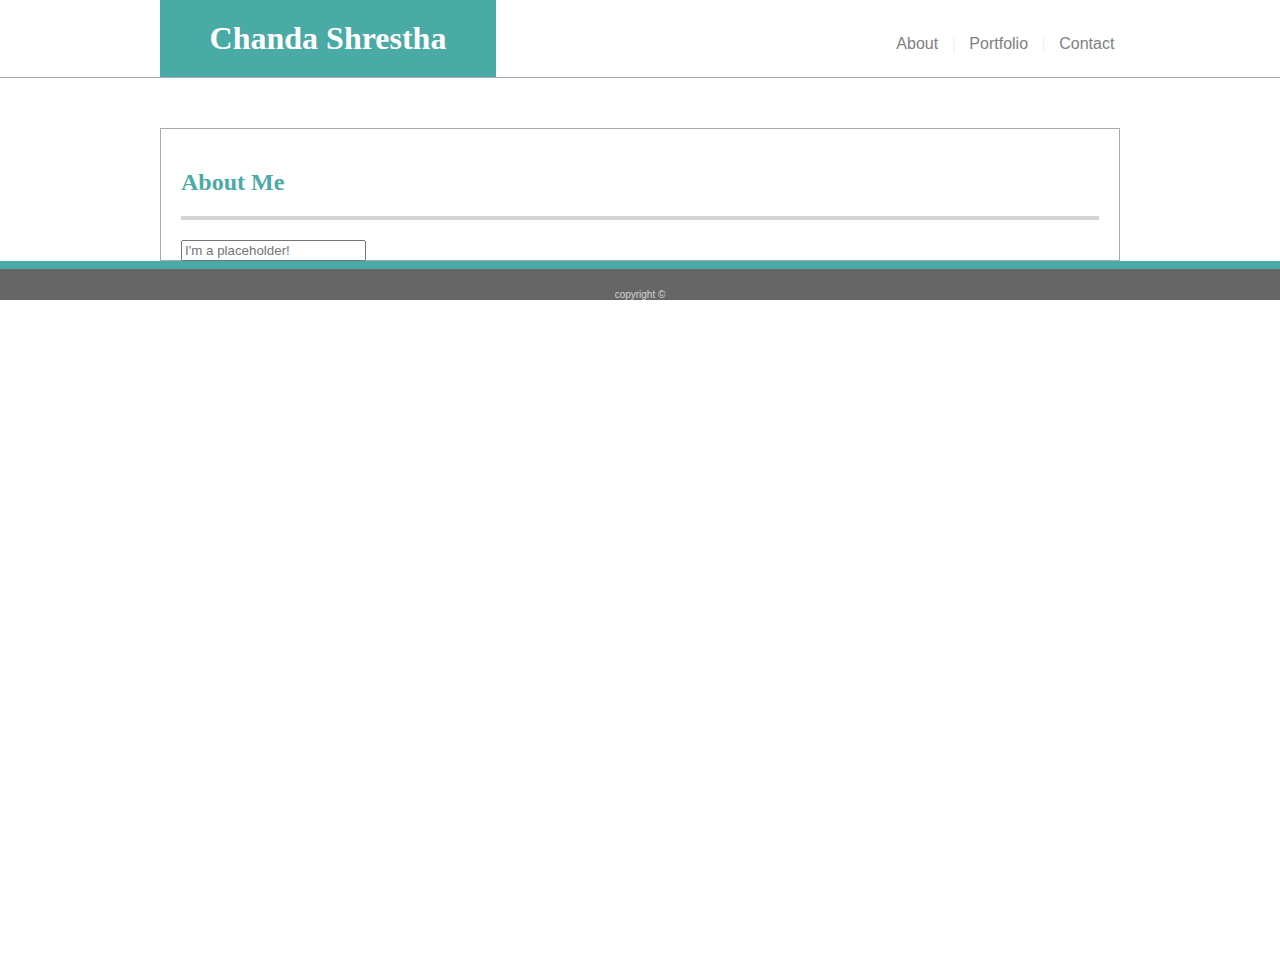
==== contact.html @ 876b853a "eric" ====
<!DOCTYPE html>
<html lang="en">

<head>
    <meta charset="UTF-8">
    <meta name="viewport" content="width=device-width, initial-scale=1.0">
    <meta http-equiv="X-UA-Compatible" content="ie=edge">
    <title>BasicPortfolio</title>
    <link href="https://fonts.googleapis.com/css?family=M+PLUS+1p|Roboto|Sawarabi+Mincho" rel="stylesheet">
    <link rel="stylesheet" href="assets/css/style.css">
</head>

<body>
    <div class="stickyFooter">
        <header>
            <h1 id="myName">Chanda Shrestha</h1>
            <nav id="menu">
                <a class="navigation" href="index.html">About</a>
                <span class="divider">|</span>
                <a class="navigation" href="portfolio.html">Portfolio</a>
                <span class="divider">|</span>
                <a class="navigation" href="contact.html">Contact</a>
            </nav>
        </header>
    </div>
    <div class="everythingwrapper">
        <div class="content">
            <h2>About Me</h2>
            <hr>
            <div class="imgfirst">
                <form>
                    <input type="text" placeholder="I'm a placeholder!">
                </form>
        </div>
    </div>
    <footer>
        copyright &copy;
    </footer>
</body>

</html>
---- assets/css/style.css ----
* {
    box-sizing: border-box;
}

body {
    margin: 0 auto;
    background: #ffffff;
    border-color: #cccccc;
    color: #777777;
    font-family: 'Arial', 'Helvetica Neue', Helvetica, sans-serif;
}

hr {
    margin-bottom: 20px;
    background: lightgrey;
    border: solid 2px lightgrey;
}

header {
    background: #ffffff;
    border-color: #cccccc;
    font-family: 'Georgia', Times, 'Times New Roman', serif;
    width: 960px;
    margin: 0 auto;
    padding: 0;
}

.stickyFooter {
    border-bottom: 1px solid #aaa;
}

.everythingwrapper {
    /* max-width: 960px; */
    padding-top: 50px;
    padding-bottom: 70px;
    min-height: 100vh;
    background-image: url(../images/leaves-pattern.png);
}

.content {
    width: 960px;
    margin: auto;
    background: white;
    border: solid 1px #aaa;
    padding: 20px;
    font-family: 'Roboto', sans-serif;
}

#mainphoto {
    height: 200px;
    max-width: 200px;
    float: left;
    margin-right: 20px;
    margin-bottom: 20px;
}

.imgfirst {
    float: left;
    line-height: 20px;
}

h1, h2 {
    font-family: 'Georgia', Times, 'Times New Roman', serif;
}

h2 {
    color: #4aaaa5;
}

p {
    line-height: 2em;
}

#myName {
    background-color: #4aaaa5;
    color: white;
    width: 35%;
    display: inline-block;
    text-align: center;
    border: solid #4aaaa5 20px;
    margin: 0px;
}

.navigation {
    color: grey;
    background: white;
    text-align: center;
    text-decoration: none;
    font-family: 'Arial', 'Helvetica Neue', Helvetica, sans-serif;
}

#menu {
    display: inline-block;
    text-align: right;
    width: 64%;
    /* margin-left: 930px; */
}

.divider {
    margin: 0 10px;
    color: #eee;
}

footer {
    background-color: #666666;
    font-family: 'Arial', 'Helvetica Neue', Helvetica, sans-serif;
    color: rgba(255, 255, 255, 0.74);
    text-align: center;
    border-top: #4aaaa5 solid 8px;
    padding-top: 20px;
    font-size: 10px;
}

main content {
    background-color: #ffffff;
    border-color: #dddddd;
}

.banner {
    z-index: 2;
    background-color: #4aaaa5;
    text-align: center;
    position: relative;
    bottom: -80%;
}

#hangman {
    background-image: url('../images/pic1.jpg');
    width: 200px;
    height: 200px;
    background-size: cover;
}

#girltower {
    background-image: url('../images/pic2.jpg');
    width: 200px;
    height: 200px;
    background-size: cover;
}

.portfolioPic {
    margin: 10px;
}
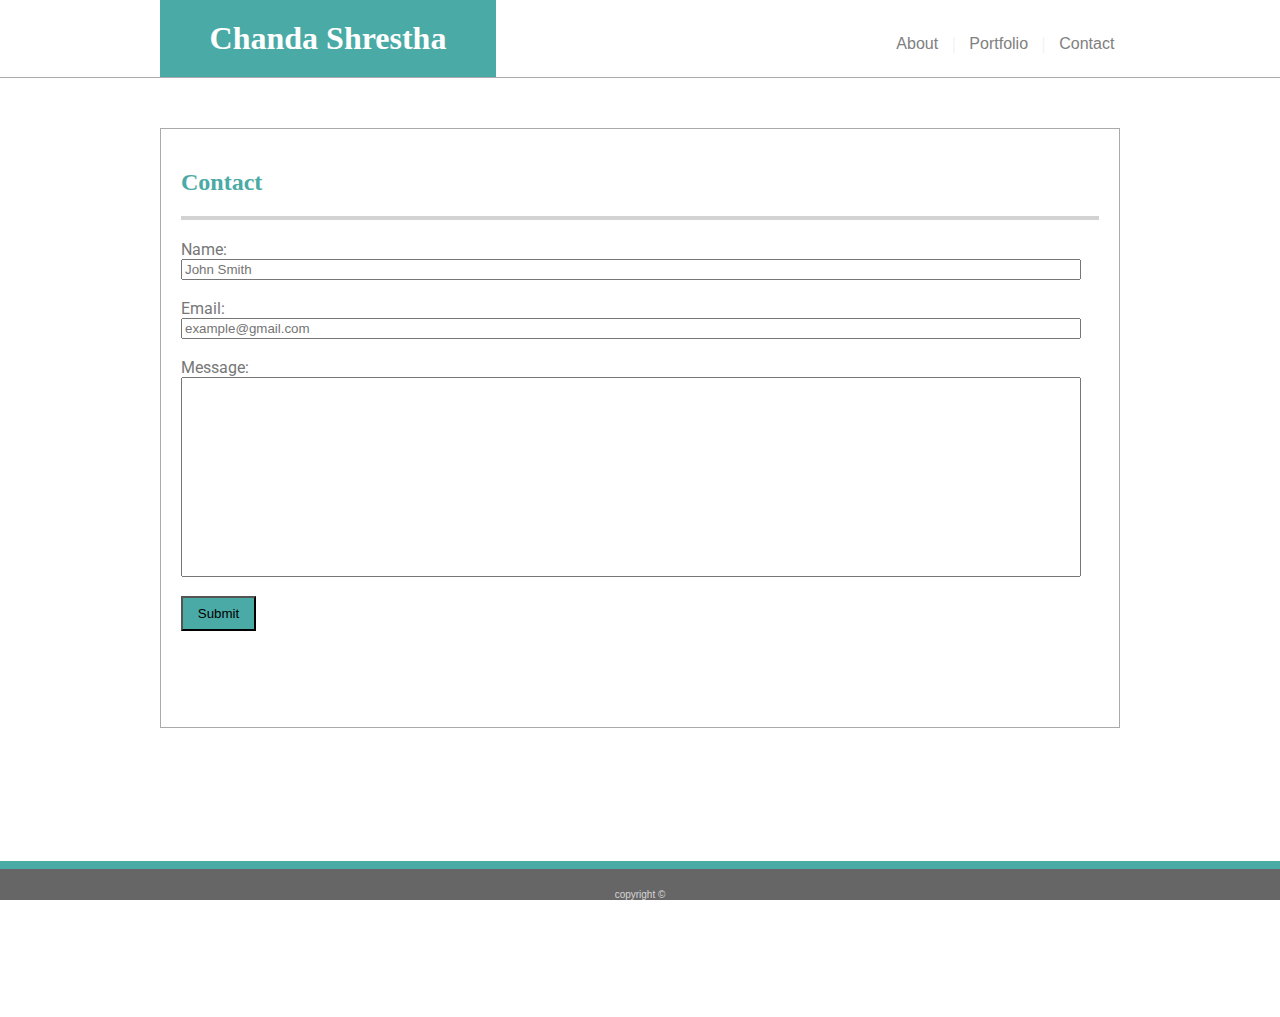
==== commit 963fdc9e: "contact" ====
--- a/contact.html
+++ b/contact.html
@@ -25,17 +25,31 @@
     </div>
     <div class="everythingwrapper">
         <div class="content">
-            <h2>About Me</h2>
+            <h2>Contact</h2>
             <hr>
-            <div class="imgfirst">
                 <form>
-                    <input type="text" placeholder="I'm a placeholder!">
+                    Name:
+                    <br>
+                    <input type="text" name="firstname" placeholder="John Smith" id="namebox">
+                    <br>
+                    <br> Email:
+                    <br>
+                    <input type="email" name="lastname" placeholder="example@gmail.com" id= "emailbox">
+                    <br>
+                    <br> Message:
+                    <br>
+                    <input type="text" name="message" placeholder="" id="msgbox">
+                    <br>
+                    <br>
+                    <input type="submit" name="submit" class="btn" placeholder="Submit" id="SubmitBtn">
                 </form>
         </div>
     </div>
-    <footer>
-        copyright &copy;
-    </footer>
+
+        <footer>
+            copyright &copy;
+        </footer>
+    </div>
 </body>
 
 </html>--- a/assets/css/style.css
+++ b/assets/css/style.css
@@ -44,6 +44,7 @@
     border: solid 1px #aaa;
     padding: 20px;
     font-family: 'Roboto', sans-serif;
+    height: 600px;
 }
 
 #mainphoto {
@@ -109,6 +110,8 @@
     border-top: #4aaaa5 solid 8px;
     padding-top: 20px;
     font-size: 10px;
+    position: sticky;
+    bottom: 0;
 }
 
 main content {
@@ -117,27 +120,91 @@
 }
 
 .banner {
-    z-index: 2;
+    z-index: 2.5;
     background-color: #4aaaa5;
     text-align: center;
     position: relative;
-    bottom: -80%;
+    bottom: -75%;
+    color: white;
 }
 
 #hangman {
     background-image: url('../images/pic1.jpg');
     width: 200px;
-    height: 200px;
-    background-size: cover;
+    height: 150px;
+    background-size: cover;
+    position: sticky;
 }
 
 #girltower {
     background-image: url('../images/pic2.jpg');
     width: 200px;
-    height: 200px;
-    background-size: cover;
+    height: 150px;
+    background-size: cover;
+    position: sticky;
+}
+
+#Crayola {
+    background-image: url('../images/pic3.jpg');
+    width: 200px;
+    height: 150px;
+    background-size: cover;
+    position: sticky;
+}
+
+#Calendar {
+    background-image: url('../images/pic4.jpg');
+    width: 200px;
+    height: 150px;
+    background-size: cover;
+    position: sticky;
+}
+
+#Highlighter {
+    background-image: url('../images/pic5.jpg');
+    width: 200px;
+    height: 150px;
+    background-size: cover;
+    position: sticky;
 }
 
 .portfolioPic {
     margin: 10px;
+}
+
+#SubmitBtn {
+    background-color: #4aaaa5;
+    height: 35px;
+    width: 75px;
+}
+
+#msgbox {
+    height: 200px;
+    width: 900px;
+}
+
+#emailbox {
+    width: 900px;
+}
+
+#namebox {
+    width: 900px;
+}
+
+.line1 {
+    float: left;
+}
+
+.line2 {
+    float: left;
+}
+
+.contactcontent {
+    width: 700px;
+    margin: auto;
+    background: white;
+    border: solid 1px #aaa;
+    padding: 20px;
+    font-family: 'Roboto', sans-serif;
+    height: 700px;
 }